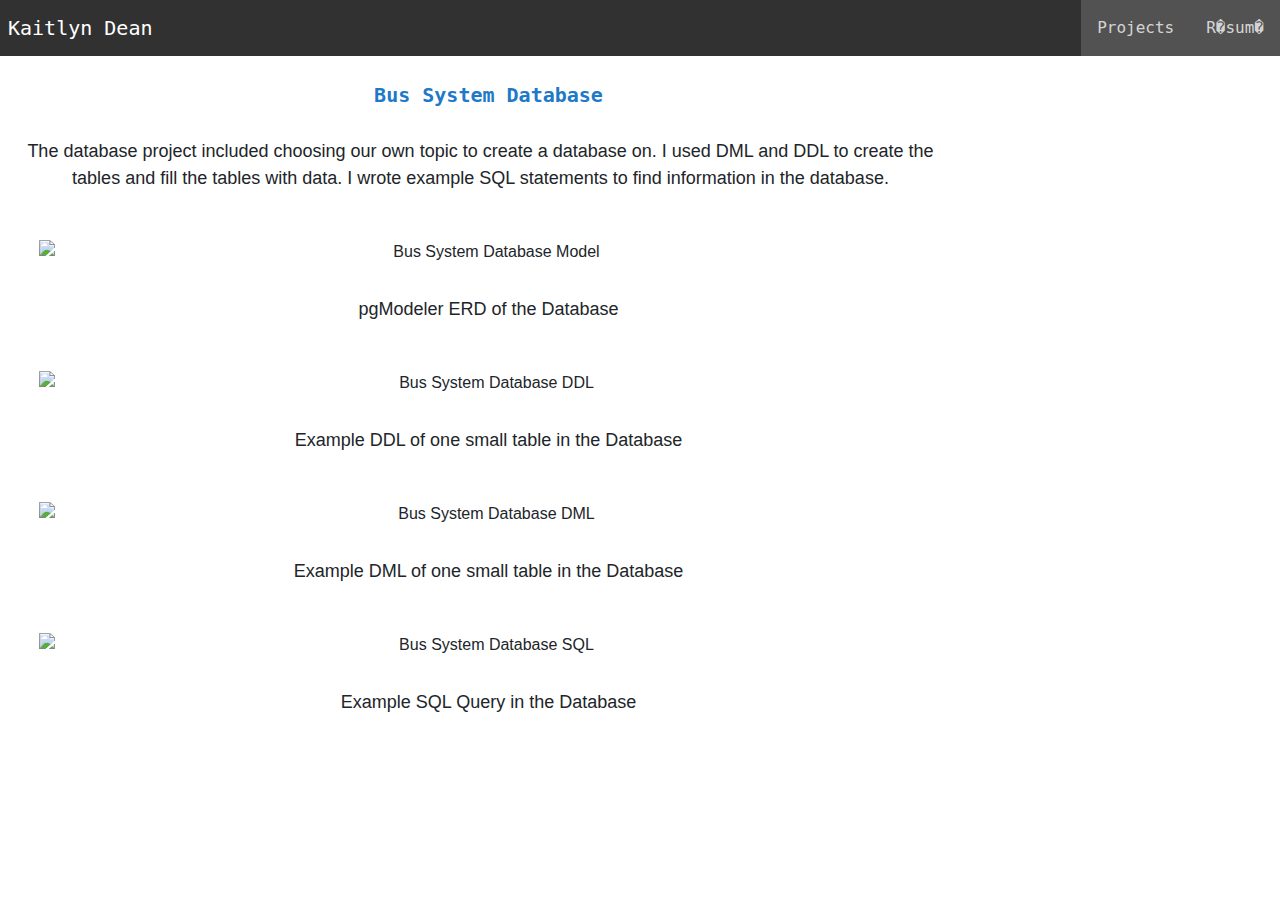
==== busdatabase.html @ bda5c3c5 "Add files via upload" ====
<!DOCTYPE html>
<html lang="en">

<head>
    <title>Kaitlyn Dean Bus Database</title>
    <!-- Latest compiled and minified CSS -->
    <link rel="stylesheet" href="https://maxcdn.bootstrapcdn.com/bootstrap/4.2.1/css/bootstrap.min.css">
    <link rel="stylesheet" href="style.css">
    <!-- jQuery library -->
    <script src="https://ajax.googleapis.com/ajax/libs/jquery/3.3.1/jquery.min.js"></script>

    <!-- Popper JS -->
    <script src="https://cdnjs.cloudflare.com/ajax/libs/popper.js/1.14.6/umd/popper.min.js"></script>

    <!-- Latest compiled JavaScript -->
    <script src="https://maxcdn.bootstrapcdn.com/bootstrap/4.2.1/js/bootstrap.min.js"></script>
    <!-- Devicon Stylesheet -->
    <link rel="stylesheet"
        href="https://cdn.rawgit.com/konpa/devicon/df6431e323547add1b4cf45992913f15286456d3/devicon.min.css">
    <!--Fontawesome-->
    <link rel="stylesheet" href="https://use.fontawesome.com/releases/v5.6.3/css/all.css"
        integrity="sha384-UHRtZLI+pbxtHCWp1t77Bi1L4ZtiqrqD80Kn4Z8NTSRyMA2Fd33n5dQ8lWUE00s/" crossorigin="anonymous">
</head>

<body style="height:100vh">
    <nav class="my-navbar navbar navbar-expand-lg p-0">

        <!--Brand-->
        <a href="resume.html" class="navbar-brand pl-2">Kaitlyn Dean</a>

            <!--Start buttons on the right-->
            <ul class="navbar-nav ml-auto flex-row">
                <li class="nav-item navbar-active" style="padding:8px">
                    <a class="nav-link" href="projects.html">Projects</a>
                </li>
                <li class="nav-item navbar-active" style="padding:8px">
                    <a class="nav-link" href="resume.html">R�sum�</a>
                </li>
            </ul>
        </div>
    </nav>



            <div class="col-md-12 col-lg-9 pl-3 content" style="background-color:white;">
                <div class="row content-item" style="text-align:center; justify-content:center">
                        <div class="row">
				<h1>Bus System Database</h1>
            </div>
        	</div>

<p style="text-align:center"><br>The database project included choosing our own topic to create a database on. I used DML and DDL to create the tables and fill the tables with data. I wrote example SQL statements to find information in the database.</p>

                <div class="row content-item" style="text-align:center; justify-content:center">
                        <div class="row">
				<img src="./Pictures/ERD_png.png" alt="Bus System Database Model" style="width:900px"></img>
            </div>
        	</div>

                <div class="row content-item" style="text-align:center; justify-content:center">
                        <div class="row">
				<p>pgModeler ERD of the Database</p>
            </div>
        	</div>

                <div class="row content-item" style="text-align:center; justify-content:center">
                        <div class="row">
				<img src="./Pictures/DDL Portfolio.png" alt="Bus System Database DDL" style="width:900px"></img>
            </div>
        	</div>

                <div class="row content-item" style="text-align:center; justify-content:center">
                        <div class="row">
				<p>Example DDL of one small table in the Database</p>
            </div>
        	</div>

                <div class="row content-item" style="text-align:center; justify-content:center">
                        <div class="row">
				<img src="./Pictures/DML Portfolio.png" alt="Bus System Database DML" style="width:900px"></img>
            </div>
        	</div>

                <div class="row content-item" style="text-align:center; justify-content:center">
                        <div class="row">
				<p>Example DML of one small table in the Database</p>
            </div>
        	</div>

                <div class="row content-item" style="text-align:center; justify-content:center">
                        <div class="row">
				<img src="./Pictures/SQL Portfolio.png" alt="Bus System Database SQL" style="width:900px"></img>
            </div>
        	</div>

                <div class="row content-item" style="text-align:center; justify-content:center">
                        <div class="row">
				<p>Example SQL Query in the Database</p>
            </div>
        	</div>

        		</div>
</body>

</html>
---- style.css ----
html {
    overflow-y: scroll;
}

.my-blue {
    color: #2079c7;
}

.my-blue-bg {
    background-color: #2079c7;
}

.my-navbar {
    background-color: rgb(49, 49, 49);
    display: in-line;
}

.navbar-active{
    background-color: rgb(82, 82, 82);
}

.my-navbar a{
    color:white;
    font-family: "Andale Mono", AndaleMono, monospace;
}

.my-navbar li a{
    color:rgba(255, 255, 255, 0.767);
    font-family: "Andale Mono", AndaleMono, monospace;
}

.my-grey {
    background-color: rgb(219, 218, 218);
}


.test{
    background-color: white;
}

h1 {
    font-family: "Andale Mono", AndaleMono, monospace;
    font-size: 20px;
    font-style: normal;
    font-variant: normal;
    font-weight: 700;
    line-height: 15px;
    color: #2079c7;
}

p {
	font-size: 18px;
}

hr {
    border-top: 2px solid rgba(0, 0, 0, .1);
}

.programming-icons {
    align-items: center;
    font-size: 50px;
}

.email-wrap {
    word-wrap: break-word;
}

.content {}

.content-item {
    padding-left: 1em;
    padding-top: 2em;
}

.content-sub-item {
    border-left: 4px solid #64a4d8;
    padding-left: 5px;
    margin-top: 8px;
    min-height: 80px;
}

ul {
    list-style-type: none;
}


.tooltiptext {
    visibility: hidden;
    width: 120px;
    background-color: black;
    border: 2px solid white;
    color: #fff;
    text-align: center;
    border-radius: 6px;
    padding: 5px 0;
    font-size: 12px;
  
    /* Position the tooltip */
    position: absolute;
    z-index: 1;
  }
  
 .list-inline-item:hover .tooltiptext{
    visibility: visible;
  }

  .fill {
    height: 100%;
}

.icons {
	height: 74.4px;
}
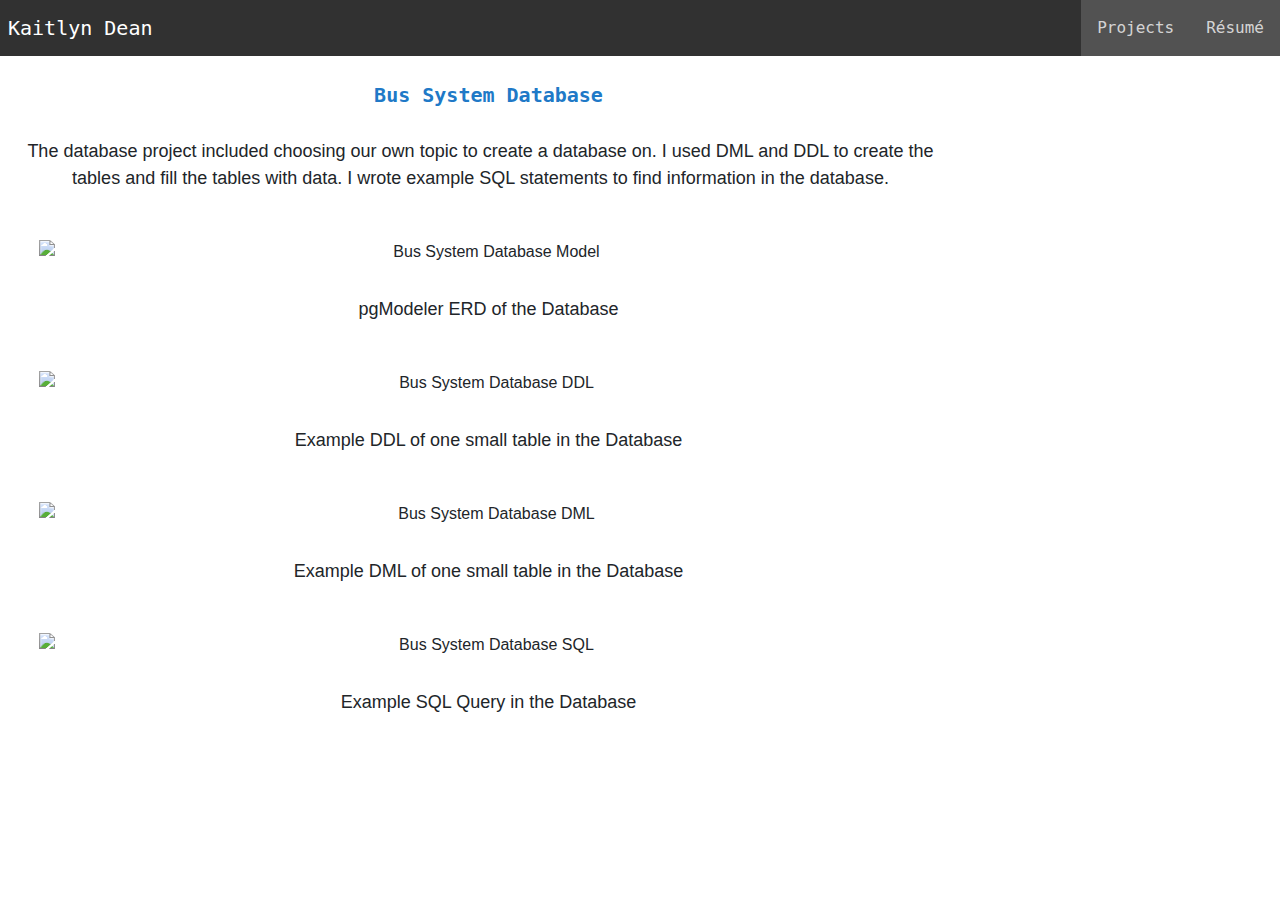
==== commit 2e5ecaa6: "Update busdatabase.html" ====
--- a/busdatabase.html
+++ b/busdatabase.html
@@ -26,7 +26,7 @@
     <nav class="my-navbar navbar navbar-expand-lg p-0">
 
         <!--Brand-->
-        <a href="resume.html" class="navbar-brand pl-2">Kaitlyn Dean</a>
+        <a href="index.html" class="navbar-brand pl-2">Kaitlyn Dean</a>
 
             <!--Start buttons on the right-->
             <ul class="navbar-nav ml-auto flex-row">
@@ -34,7 +34,7 @@
                     <a class="nav-link" href="projects.html">Projects</a>
                 </li>
                 <li class="nav-item navbar-active" style="padding:8px">
-                    <a class="nav-link" href="resume.html">R�sum�</a>
+                    <a class="nav-link" href="index.html">Résumé</a>
                 </li>
             </ul>
         </div>
@@ -102,4 +102,4 @@
         		</div>
 </body>
 
-</html>+</html>
